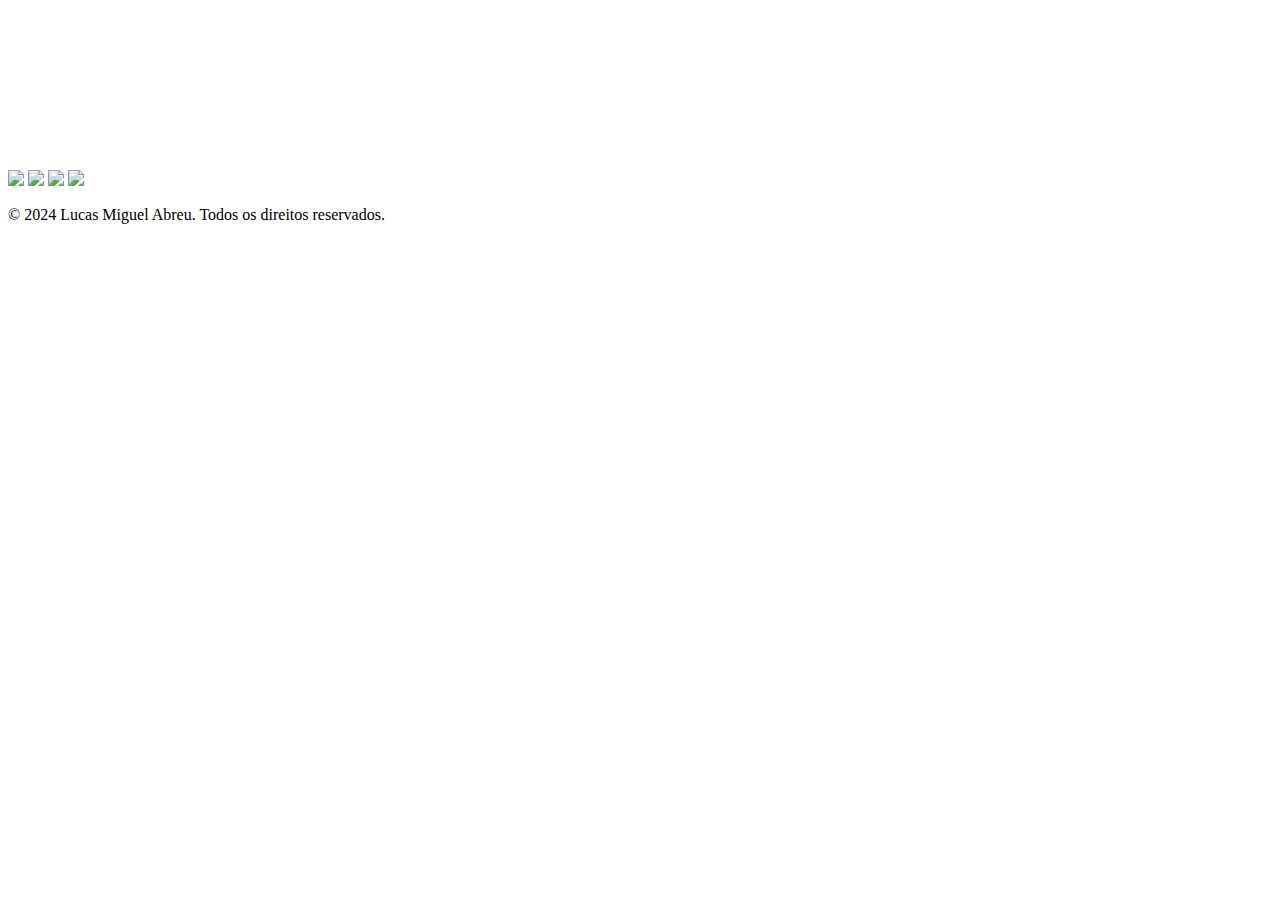
==== src/Projetos/Projetos.html @ c8dbc093 "commit manutenção" ====
<!DOCTYPE html>
<html lang="en">

<head>
    <meta charset="UTF-8">
    <meta name="viewport" content="width=device-width, initial-scale=1.0">
    <title>Lucas Miguel Abreu</title>
    <link rel="icon" type="image/x-icon" href="../../assets/letter-l.png" />
    <link rel="stylesheet" href="Projetos.css">
    <link rel="preconnect" href="https://fonts.googleapis.com">
    <link rel="preconnect" href="https://fonts.gstatic.com" crossorigin>
    <link href="https://fonts.googleapis.com/css2?family=Roboto:wght@400;500;700&display=swap" rel="stylesheet">
</head>

<body>
    <main>
        <section class="container">
            <div class="carrossel">
                <div class="item"><img src="../img/item1-1.png" alt=""></div>
                <div class="item"><img src="../img/item1-2.png" alt=""></div>
                <div class="item"><img src="../img/item1-3.png" alt=""></div>
                <div class="item"><img src="../img/item1-5.png" alt=""></div>
                <div class="item"><img src="../img/item1-6.png" alt=""></div>
                <div class="item"><img src="../img/item1-7.png" alt=""></div>
                <div class="item"><img src="../img/item1-8.png" alt=""></div>
                <div class="item"><img src="../img/item1-9.png" alt=""></div>
                <div class="item"><img src="../img/item1-10.png" alt=""></div>
            </div>

        </section>

    </main>
    <footer class="footer">
        <a href="https://www.linkedin.com/in/yourprofile" target="_blank"><img src="/assets/linkedin.png"
                class="img-social" /></a>
        <a href="https://github.com/yourprofile" target="_blank"><img src="/assets/github.png"
                class="img-social" /></a>
        <a href="https://twitter.com/yourprofile" target="_blank"><img src="/assets/instagram.png"
                class="img-social" /></a>
        <a href="https://twitter.com/yourprofile" target="_blank"><img src="/assets/whatsapp.png"
                class="img-social" /></a>
        <p>&copy; 2024 Lucas Miguel Abreu. Todos os direitos reservados.</p>
    </footer>

    <script></script>
</body>

</html>
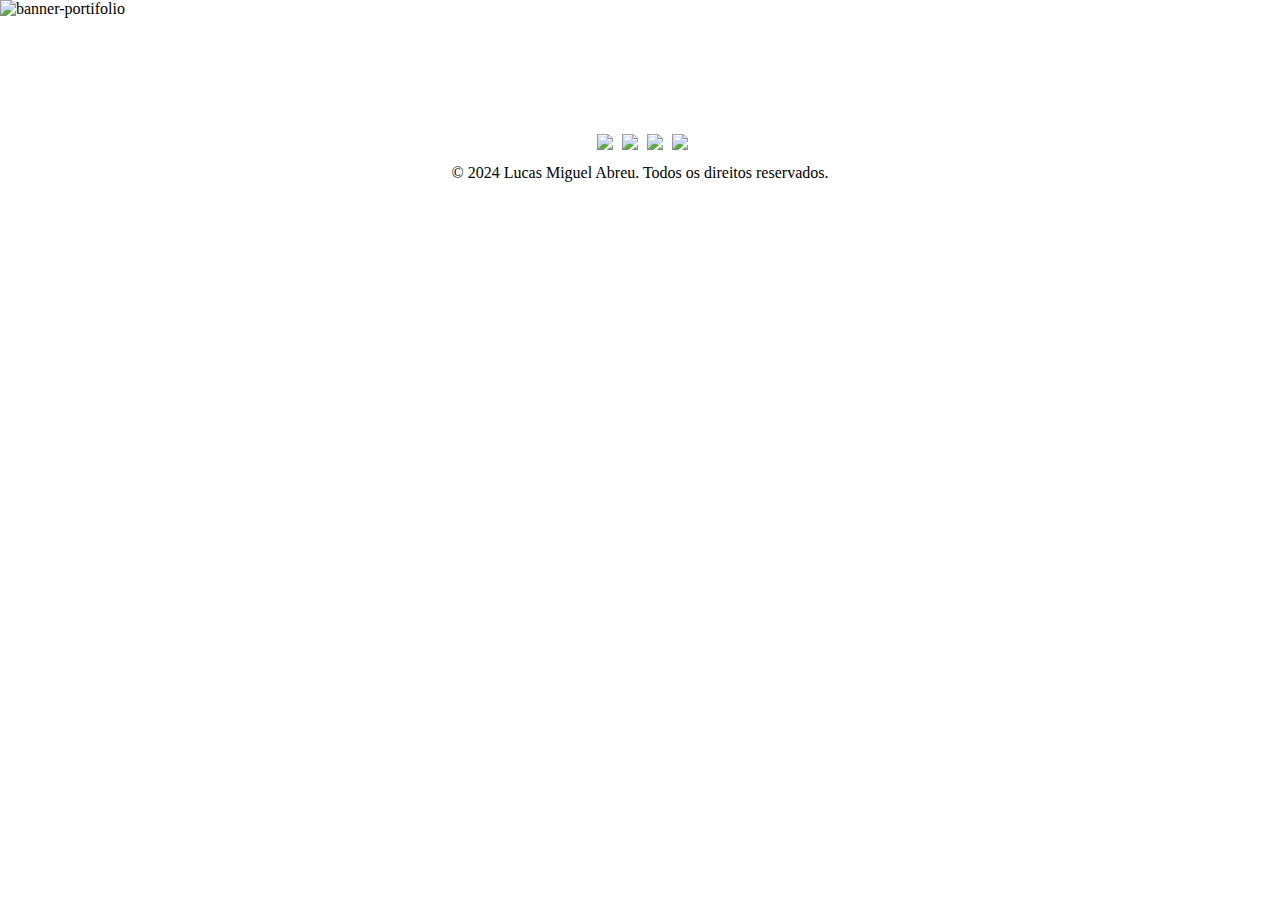
==== commit 42b7451f: "alterações projetos" ====
--- a/src/Projetos/Projetos.html
+++ b/src/Projetos/Projetos.html
@@ -7,14 +7,13 @@
     <title>Lucas Miguel Abreu</title>
     <link rel="icon" type="image/x-icon" href="../../assets/letter-l.png" />
     <link rel="stylesheet" href="Projetos.css">
-    <link rel="preconnect" href="https://fonts.googleapis.com">
-    <link rel="preconnect" href="https://fonts.gstatic.com" crossorigin>
-    <link href="https://fonts.googleapis.com/css2?family=Roboto:wght@400;500;700&display=swap" rel="stylesheet">
+    
 </head>
 
 <body>
     <main>
-        <section class="container">
+        <img src="../img/portfolio3.png" alt="banner-portifolio">
+        <div class="container">
             <div class="carrossel">
                 <div class="item"><img src="../img/item1-1.png" alt=""></div>
                 <div class="item"><img src="../img/item1-2.png" alt=""></div>
@@ -27,17 +26,17 @@
                 <div class="item"><img src="../img/item1-10.png" alt=""></div>
             </div>
 
-        </section>
+        </div>
 
     </main>
     <footer class="footer">
-        <a href="https://www.linkedin.com/in/yourprofile" target="_blank"><img src="/assets/linkedin.png"
+        <a href="https://www.linkedin.com/in/yourprofile" target="_blank"><img src="../../assets/linkedin.png"
                 class="img-social" /></a>
-        <a href="https://github.com/yourprofile" target="_blank"><img src="/assets/github.png"
+        <a href="https://github.com/yourprofile" target="_blank"><img src="../../assets/github.png"
                 class="img-social" /></a>
-        <a href="https://twitter.com/yourprofile" target="_blank"><img src="/assets/instagram.png"
+        <a href="https://twitter.com/yourprofile" target="_blank"><img src="../../assets/instagram.png"
                 class="img-social" /></a>
-        <a href="https://twitter.com/yourprofile" target="_blank"><img src="/assets/whatsapp.png"
+        <a href="https://twitter.com/yourprofile" target="_blank"><img src="../../assets/whatsapp.png"
                 class="img-social" /></a>
         <p>&copy; 2024 Lucas Miguel Abreu. Todos os direitos reservados.</p>
     </footer>
--- a/src/Projetos/Projetos.css
+++ b/src/Projetos/Projetos.css
@@ -0,0 +1,79 @@
+* {
+    box-sizing: border-box;
+    margin: 0;
+    padding: 0;
+}
+
+main {
+    display: flex;
+    flex-direction: column;
+    gap: 20px;
+    width: 100%;
+}
+
+.container {
+    width: 100%;
+    height: 50px;
+
+}
+
+.carrossel {
+    width: 100%;
+    display: flex;
+    position: relative;
+}
+
+.item {
+    width: 100px;
+    height: 50px;
+    position: absolute;
+    left: 100%;
+}
+
+.item img {
+    width: 100%;
+}
+
+@keyframes autoRun {
+    from {
+        left: 100%;
+    }
+    to {
+        left: -50px;
+    }
+}
+
+/* Styles Footer */
+.social-media a {
+    margin-right: 1em;
+}
+
+.img-social {
+    height: 30px;
+    margin-top: 30px;
+}
+
+.footer {
+    text-align: center;
+    padding: 1em 0;
+    color: black;
+    width: 100%;
+    bottom: 0;
+}
+
+.footer a {
+    margin-left: 5px;
+}
+
+.footer p {
+    margin-top: 10px;
+}
+
+/* Responsividade */
+@media (max-width: 768px) {
+    
+}
+
+@media (max-width: 600px) {
+    
+}
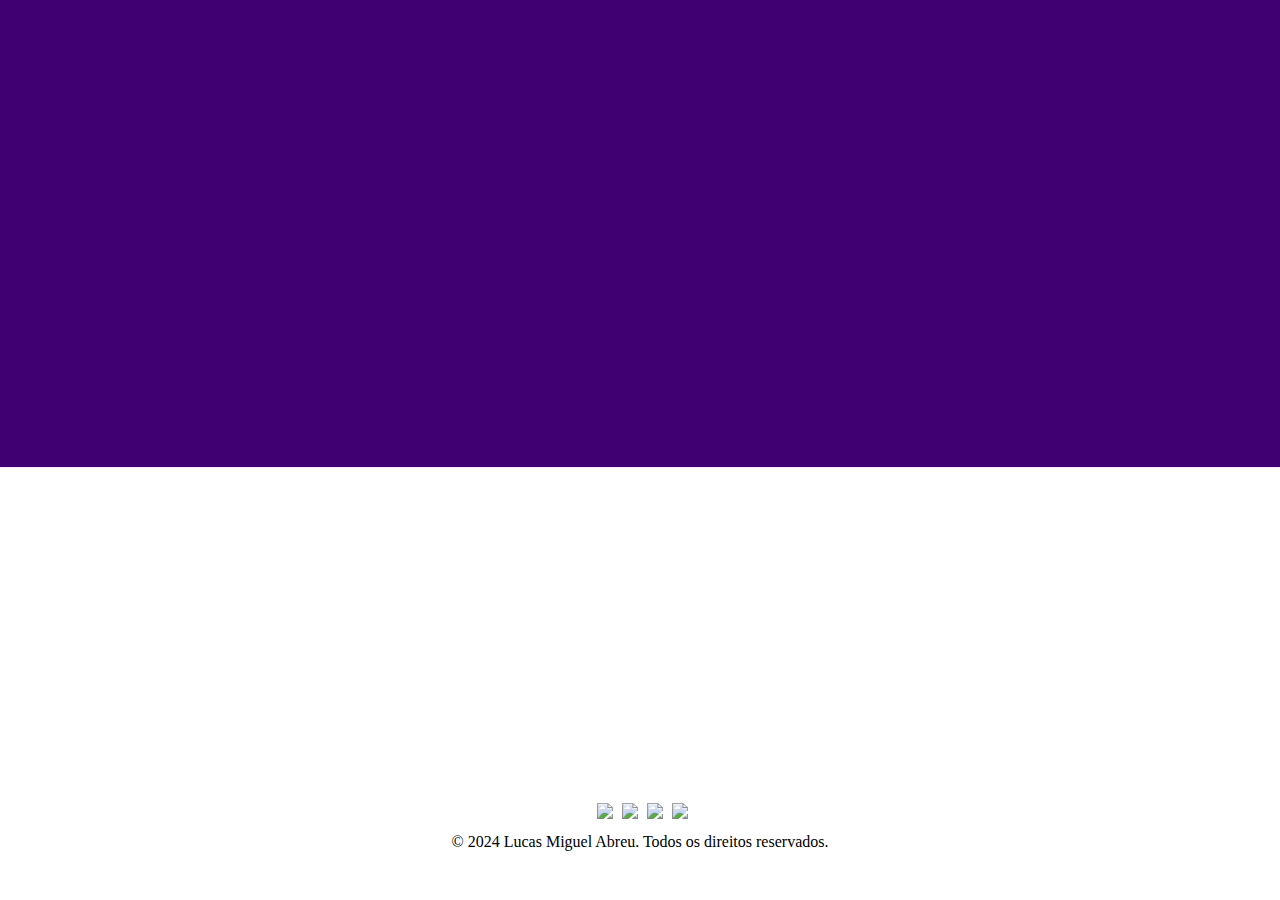
==== commit cba26b64: "manutenções em geral" ====
--- a/src/Projetos/Projetos.html
+++ b/src/Projetos/Projetos.html
@@ -12,18 +12,41 @@
 
 <body>
     <main>
-        <img src="../img/portfolio3.png" alt="banner-portifolio">
-        <div class="container">
+        <img src="../img/portifolio.png" alt="banner-portifolio">
+        <div class="container" style="
+        --width: 100px;
+        --height: 50px;
+        --quantity: 9;
+        ">
             <div class="carrossel">
-                <div class="item"><img src="../img/item1-1.png" alt=""></div>
-                <div class="item"><img src="../img/item1-2.png" alt=""></div>
-                <div class="item"><img src="../img/item1-3.png" alt=""></div>
-                <div class="item"><img src="../img/item1-5.png" alt=""></div>
-                <div class="item"><img src="../img/item1-6.png" alt=""></div>
-                <div class="item"><img src="../img/item1-7.png" alt=""></div>
-                <div class="item"><img src="../img/item1-8.png" alt=""></div>
-                <div class="item"><img src="../img/item1-9.png" alt=""></div>
-                <div class="item"><img src="../img/item1-10.png" alt=""></div>
+                <div class="item" style="--delay: 1s"><img src="../img/item1-1.png" alt=""></div>
+                <div class="item" style="--delay: 2s"><img src="../img/item1-2.png" alt=""></div>
+                <div class="item" style="--delay: 3s"><img src="../img/item1-3.png" alt=""></div>
+                <div class="item" style="--delay: 4s"><img src="../img/item1-5.png" alt=""></div>
+                <div class="item" style="--delay: 5s"><img src="../img/item1-6.png" alt=""></div>
+                <div class="item" style="--delay: 6s"><img src="../img/item1-7.png" alt=""></div>
+                <div class="item" style="--delay: 7s"><img src="../img/item1-8.png" alt=""></div>
+                <div class="item" style="--delay: 8s"><img src="../img/item1-9.png" alt=""></div>
+                <div class="item" style="--delay: 9s"><img src="../img/item1-10.png" alt=""></div>
+            </div>
+
+        </div>
+
+        <div class="container reverse" style="
+        --width: 200px;
+        --height: 200px;
+        --quantity: 9;
+        ">
+            <div class="carrossel">
+                <div class="item" style="--delay: 1s"><img src="../img/item2-1.png" alt=""></div>
+                <div class="item" style="--delay: 2s"><img src="../img/item2-2.png" alt=""></div>
+                <div class="item" style="--delay: 3s"><img src="../img/item2-3.png" alt=""></div>
+                <div class="item" style="--delay: 4s"><img src="../img/item2-4.png" alt=""></div>
+                <div class="item" style="--delay: 5s"><img src="../img/item2-5.png" alt=""></div>
+                <div class="item" style="--delay: 6s"><img src="../img/item2-6.png" alt=""></div>
+                <div class="item" style="--delay: 7s"><img src="../img/item2-7.png" alt=""></div>
+                <div class="item" style="--delay: 8s"><img src="../img/item2-8.png" alt=""></div>
+                <div class="item" style="--delay: 9s"><img src="../img/item2-9.png" alt=""></div>
             </div>
 
         </div>
--- a/src/Projetos/Projetos.css
+++ b/src/Projetos/Projetos.css
@@ -13,7 +13,7 @@
 
 .container {
     width: 100%;
-    height: 50px;
+    height: var(--height);
 
 }
 
@@ -24,14 +24,31 @@
 }
 
 .item {
-    width: 100px;
-    height: 50px;
+    width: var(--width);
+    height: var(--height);
     position: absolute;
     left: 100%;
+    animation: autoRun 10s linear infinite;
+    animation-delay: calc(10 / var(--quantity) * var(--delay)) !important;
+    cursor: pointer;
+}
+
+.container.reverse .item {
+    animation: reverseRun 10s linear infinite;
+
 }
 
 .item img {
     width: 100%;
+}
+
+.container:hover .item {
+    animation-play-state: paused;
+    filter: grayscale(1);
+}
+
+.container .item:hover {
+    filter: grayscale(0);
 }
 
 @keyframes autoRun {
@@ -40,6 +57,15 @@
     }
     to {
         left: -50px;
+    }
+}
+
+@keyframes reverseRun {
+    from {
+        left: -200px;
+    }
+    to {
+        left: 100%;
     }
 }
 
